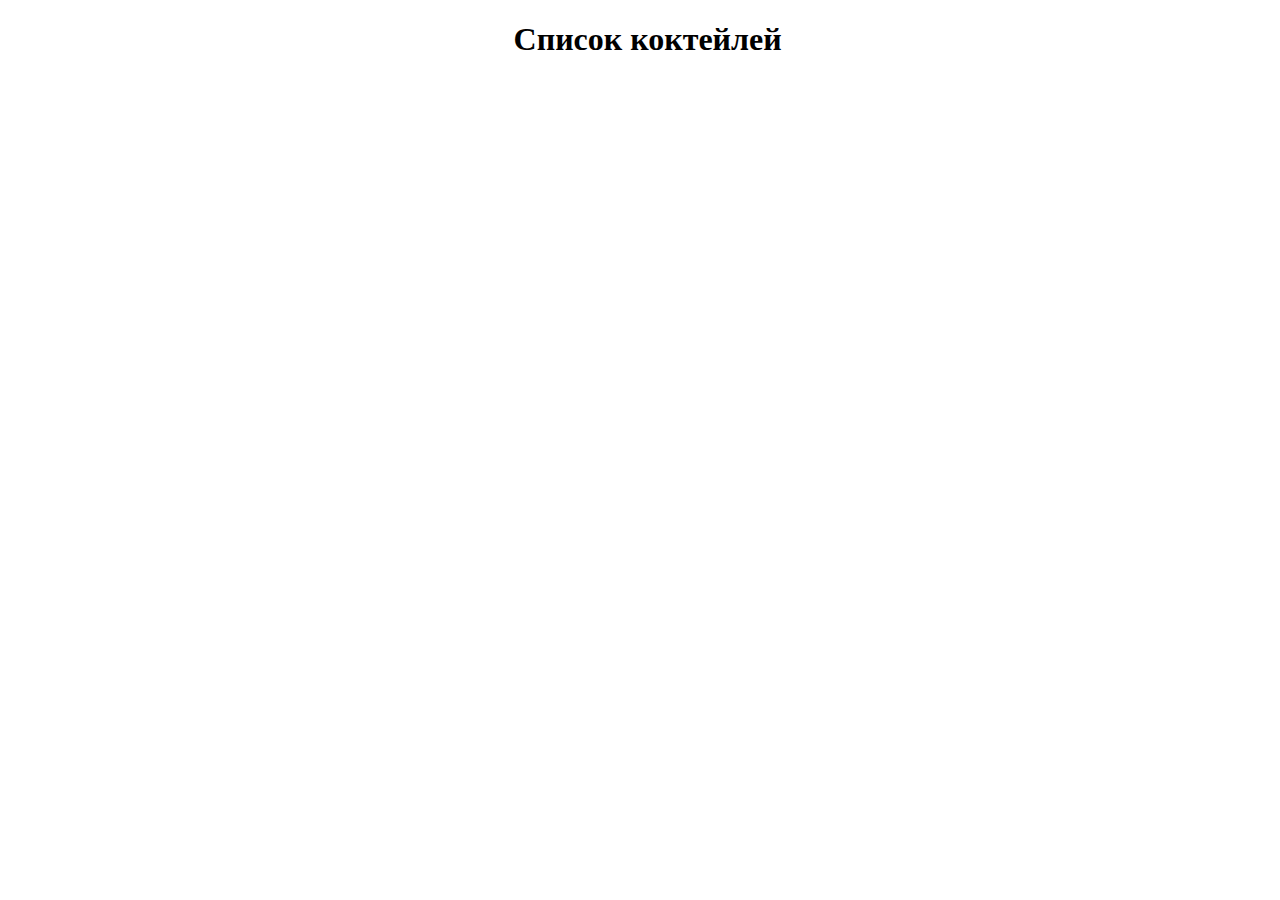
==== TaskByAndrey/task.html @ 2a301100 "ааиапапррнеге" ====
<!DOCTYPE html>
<html lang="en">
<head>
    <meta charset="UTF-8">
    <meta http-equiv="X-UA-Compatible" content="IE=edge">
    <meta name="viewport" content="width=device-width, initial-scale=1.0">
    <link rel="stylesheet" href="task.css">
    <title>Document</title>
</head>
<body>
    <header>
         <h1>Список коктейлей </h1>
            </header>
   <script src="task.js"></script>
</body>
</html>
---- TaskByAndrey/task.css ----
h1{
    
margin-left: 40%;
}
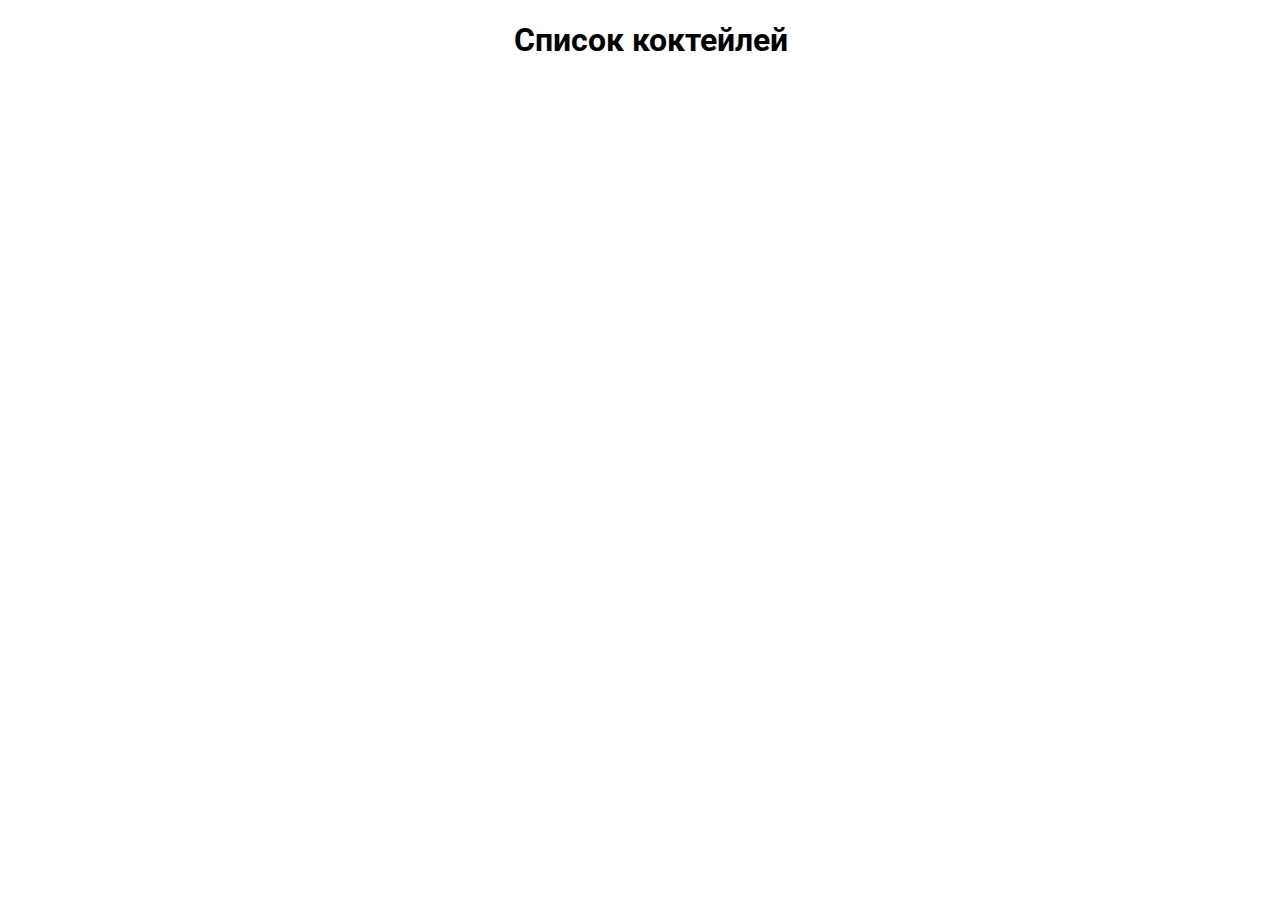
==== commit d3bc5935: "fghngjgh" ====
--- a/TaskByAndrey/task.html
+++ b/TaskByAndrey/task.html
@@ -1,16 +1,22 @@
 <!DOCTYPE html>
 <html lang="en">
-<head>
-    <meta charset="UTF-8">
-    <meta http-equiv="X-UA-Compatible" content="IE=edge">
-    <meta name="viewport" content="width=device-width, initial-scale=1.0">
-    <link rel="stylesheet" href="task.css">
+  <head>
+    <meta charset="UTF-8" />
+    <meta http-equiv="X-UA-Compatible" content="IE=edge" />
+    <meta name="viewport" content="width=device-width, initial-scale=1.0" />
+    <link rel="preconnect" href="https://fonts.googleapis.com">
+<link rel="preconnect" href="https://fonts.gstatic.com" crossorigin>
+<link href="https://fonts.googleapis.com/css2?family=Roboto:ital,wght@1,700&display=swap" rel="stylesheet">
+    <link rel="stylesheet" href="task.css" />
     <title>Document</title>
-</head>
-<body>
+  </head>
+  <body>
     <header>
-         <h1>Список коктейлей </h1>
-            </header>
-   <script src="task.js"></script>
-</body>
-</html>+      <h1>Список коктейлей</h1>
+    </header>    
+      <main>
+        <div class="carts"></div>
+      </main>    
+    <script src="task.js"></script>
+  </body>
+</html>
--- a/TaskByAndrey/task.css
+++ b/TaskByAndrey/task.css
@@ -1,4 +1,27 @@
+body{
+    font-family: 'Roboto', sans-serif;
+}
 h1{
     
 margin-left: 40%;
 }
+img{
+   max-width:  170px;
+    max-height:  170px;
+}
+ .carts{    
+    display: grid;
+    gap: 1rem ;
+    grid-template-columns: repeat(5, 250px);    
+}
+
+
+.carts > * {
+    border: 2px solid rgb(17, 16, 17);
+    border-radius: 10px;
+    padding: 1rem;
+    background-color: antiquewhite;
+    font-size: 17px;
+   
+}
+
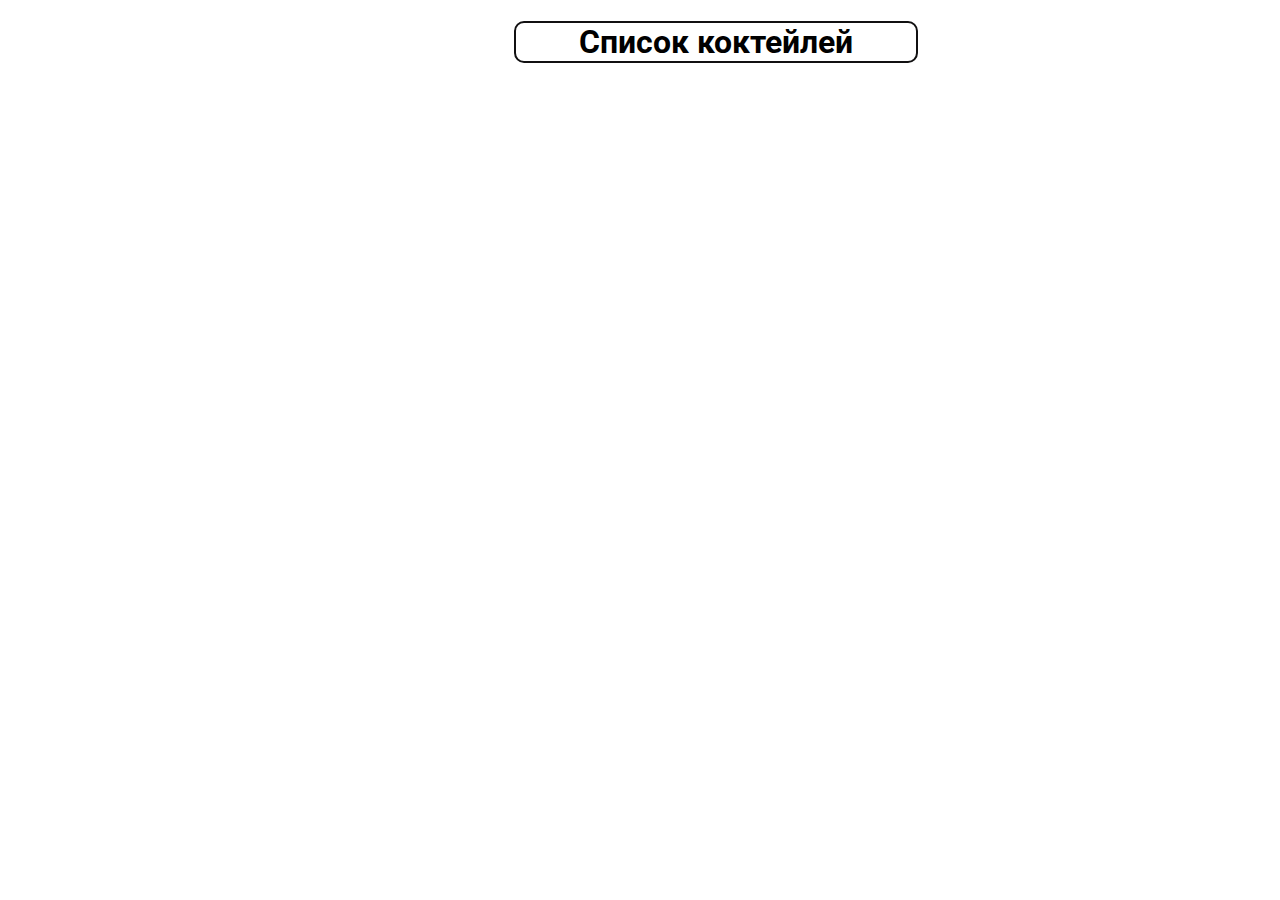
==== commit 105d47ab: "hnbmm" ====
--- a/TaskByAndrey/task.html
+++ b/TaskByAndrey/task.html
@@ -4,19 +4,22 @@
     <meta charset="UTF-8" />
     <meta http-equiv="X-UA-Compatible" content="IE=edge" />
     <meta name="viewport" content="width=device-width, initial-scale=1.0" />
-    <link rel="preconnect" href="https://fonts.googleapis.com">
-<link rel="preconnect" href="https://fonts.gstatic.com" crossorigin>
-<link href="https://fonts.googleapis.com/css2?family=Roboto:ital,wght@1,700&display=swap" rel="stylesheet">
+    <link rel="preconnect" href="https://fonts.googleapis.com" />
+    <link rel="preconnect" href="https://fonts.gstatic.com" crossorigin />
+    <link
+      href="https://fonts.googleapis.com/css2?family=Roboto:ital,wght@1,700&display=swap"
+      rel="stylesheet"
+    />
     <link rel="stylesheet" href="task.css" />
     <title>Document</title>
   </head>
   <body>
     <header>
       <h1>Список коктейлей</h1>
-    </header>    
-      <main>
-        <div class="carts"></div>
-      </main>    
+    </header>
+    <main>
+      <div class="carts"></div>
+    </main>
     <script src="task.js"></script>
   </body>
 </html>
--- a/TaskByAndrey/task.css
+++ b/TaskByAndrey/task.css
@@ -1,27 +1,46 @@
-body{
-    font-family: 'Roboto', sans-serif;
+body {
+  font-family: "Roboto", sans-serif;
 }
-h1{
-    
-margin-left: 40%;
+h1 {
+  margin-left: 40%;
+  width: 400px;
+  text-align: center;
+   border: 2px solid rgb(17, 16, 17);
+  border-radius: 10px;
 }
-img{
-   max-width:  170px;
-    max-height:  170px;
-}
- .carts{    
-    display: grid;
-    gap: 1rem ;
-    grid-template-columns: repeat(5, 250px);    
+img {
+  max-width: 170px;
+  max-height: 170px;
 }
 
 
-.carts > * {
-    border: 2px solid rgb(17, 16, 17);
-    border-radius: 10px;
-    padding: 1rem;
-    background-color: antiquewhite;
-    font-size: 17px;
-   
+.carts {
+  display: grid;
+  gap: 1rem;
+  grid-template-columns: repeat(5, 250px);
+  background-image: url(https://wmpics.pics/di-BX32.jpg);
 }
 
+.carts > * {
+  border: 2px solid rgb(17, 16, 17);
+  border-radius: 10px;
+  padding: 1rem;
+  background-color: antiquewhite;
+  font-size: 17px;
+}
+@media screen and (max-width: 1330px) {
+  .carts {
+    grid-template-columns: repeat(4, 250px);
+  }
+}
+
+@media screen and (max-width: 1068px) {
+  .carts {
+    grid-template-columns: repeat(3, 250px);
+  }
+}
+@media screen and (max-width: 803px) {
+  .carts {
+    grid-template-columns: repeat(2, 250px);
+  }
+}
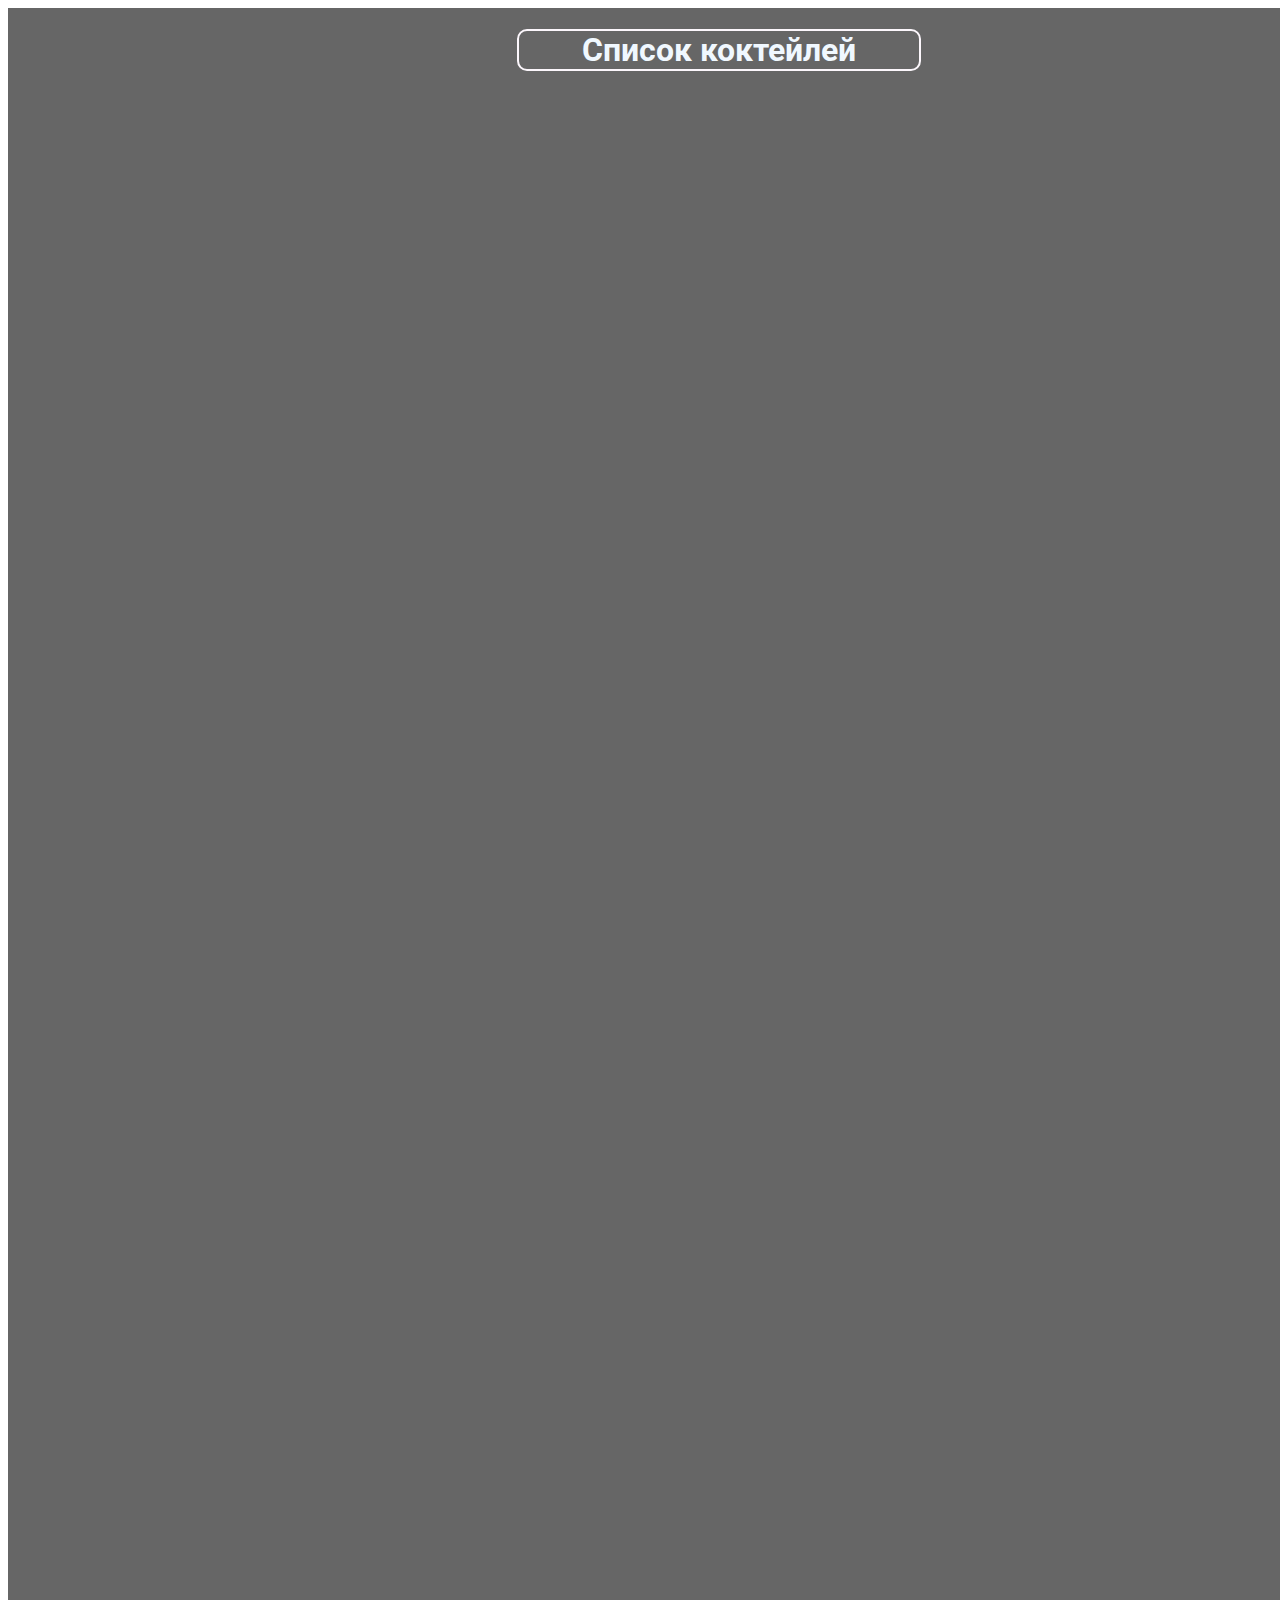
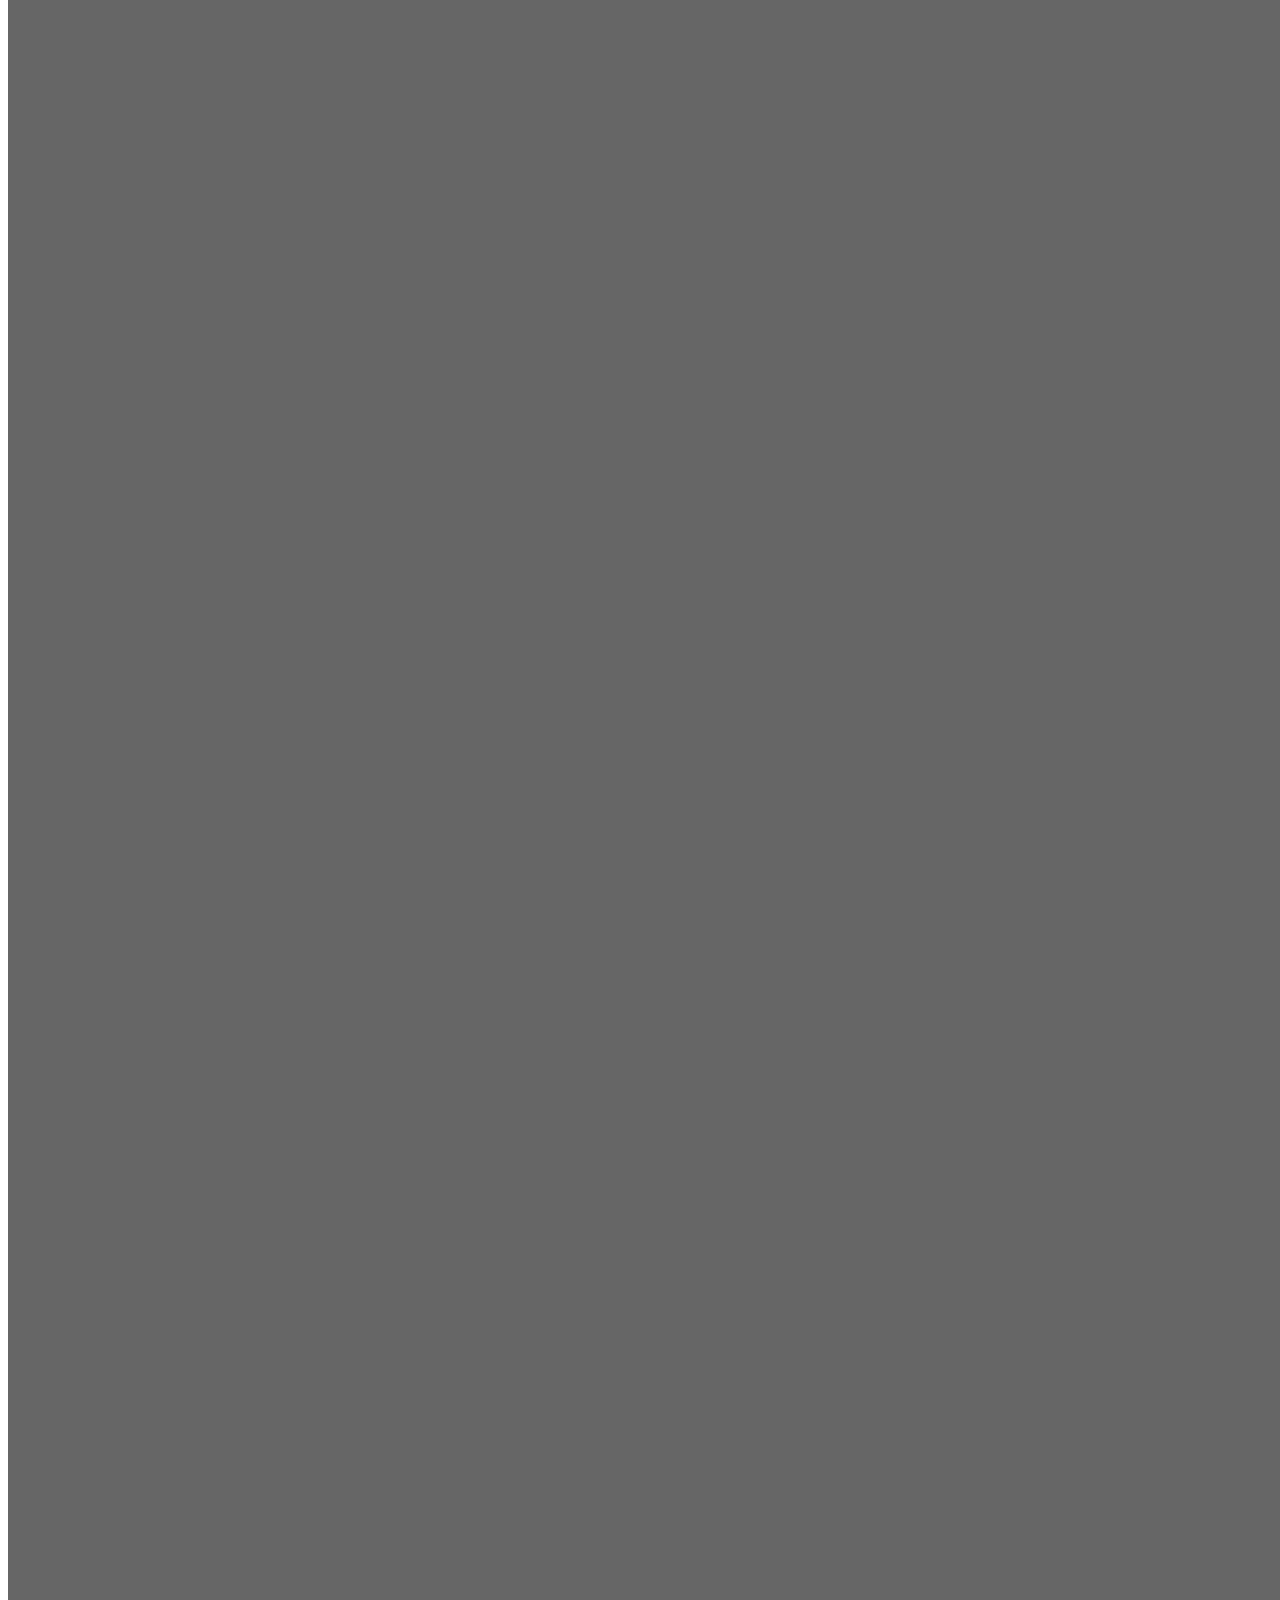
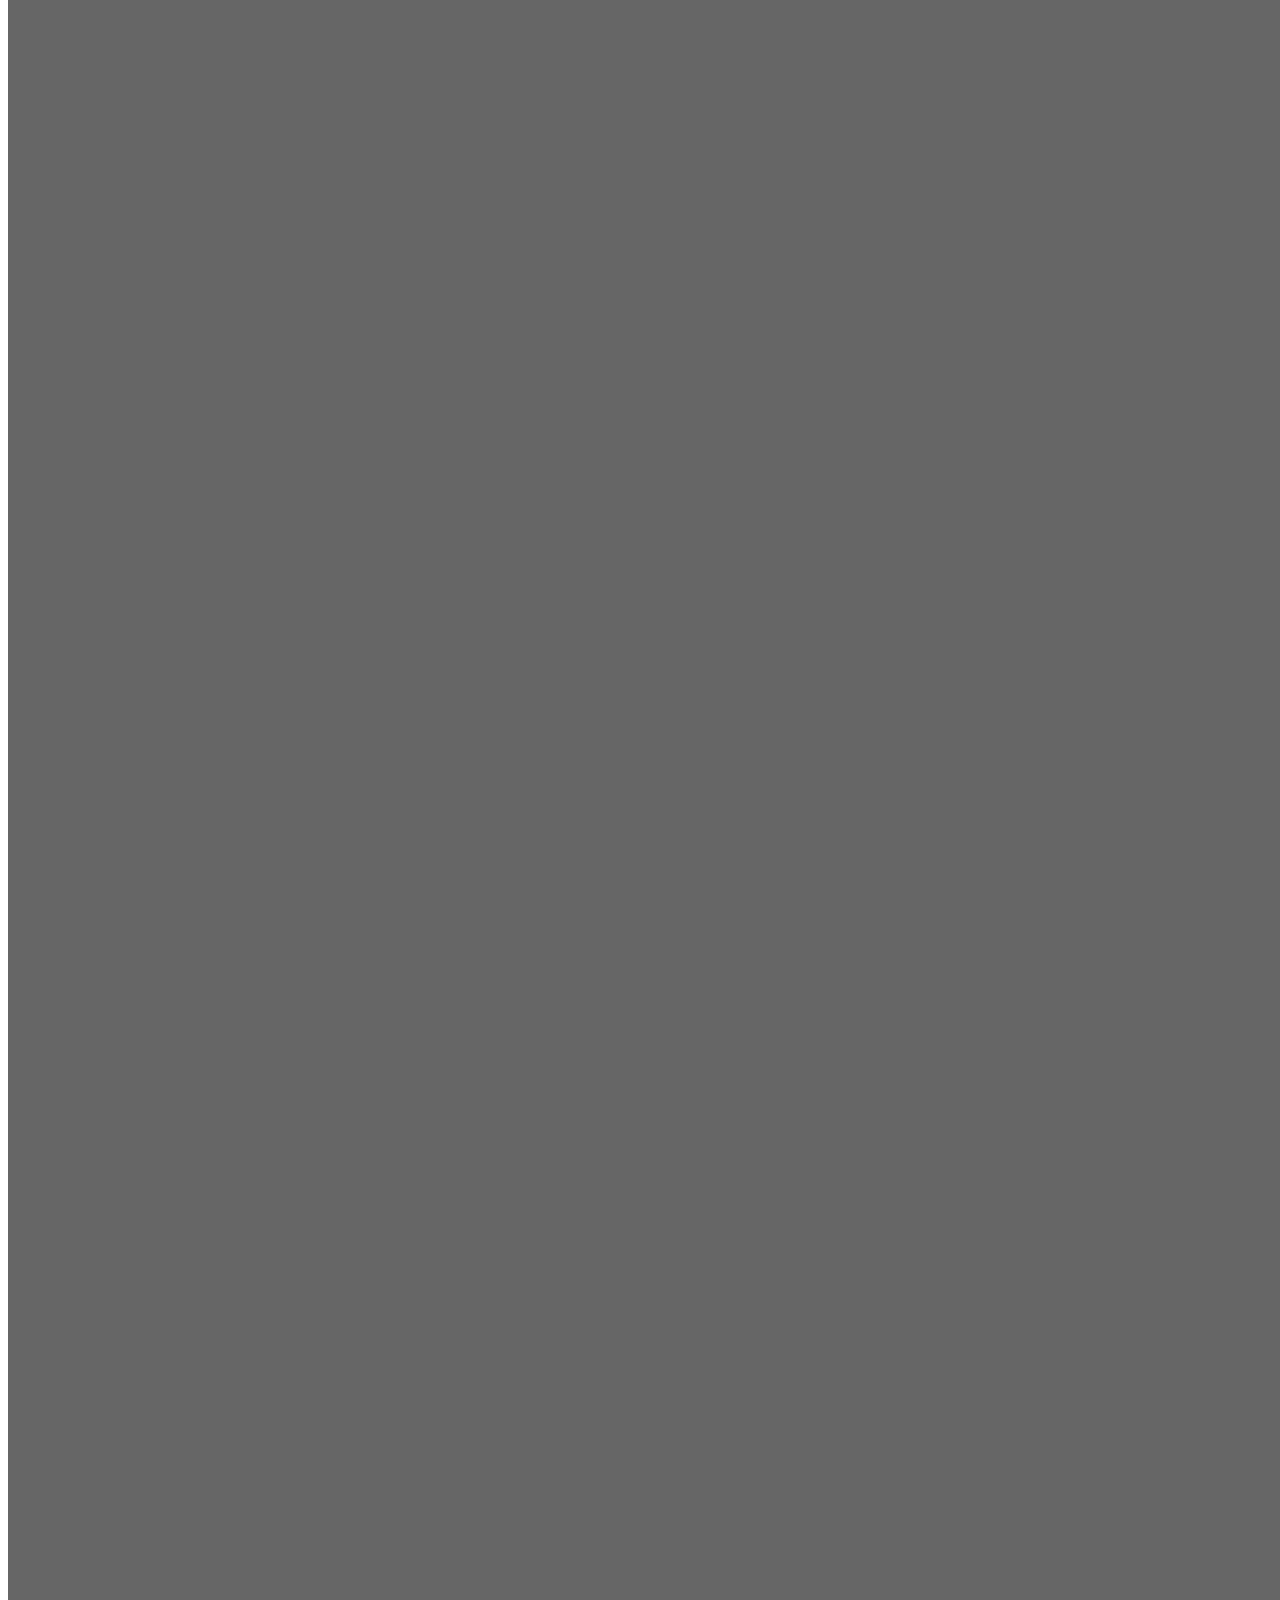
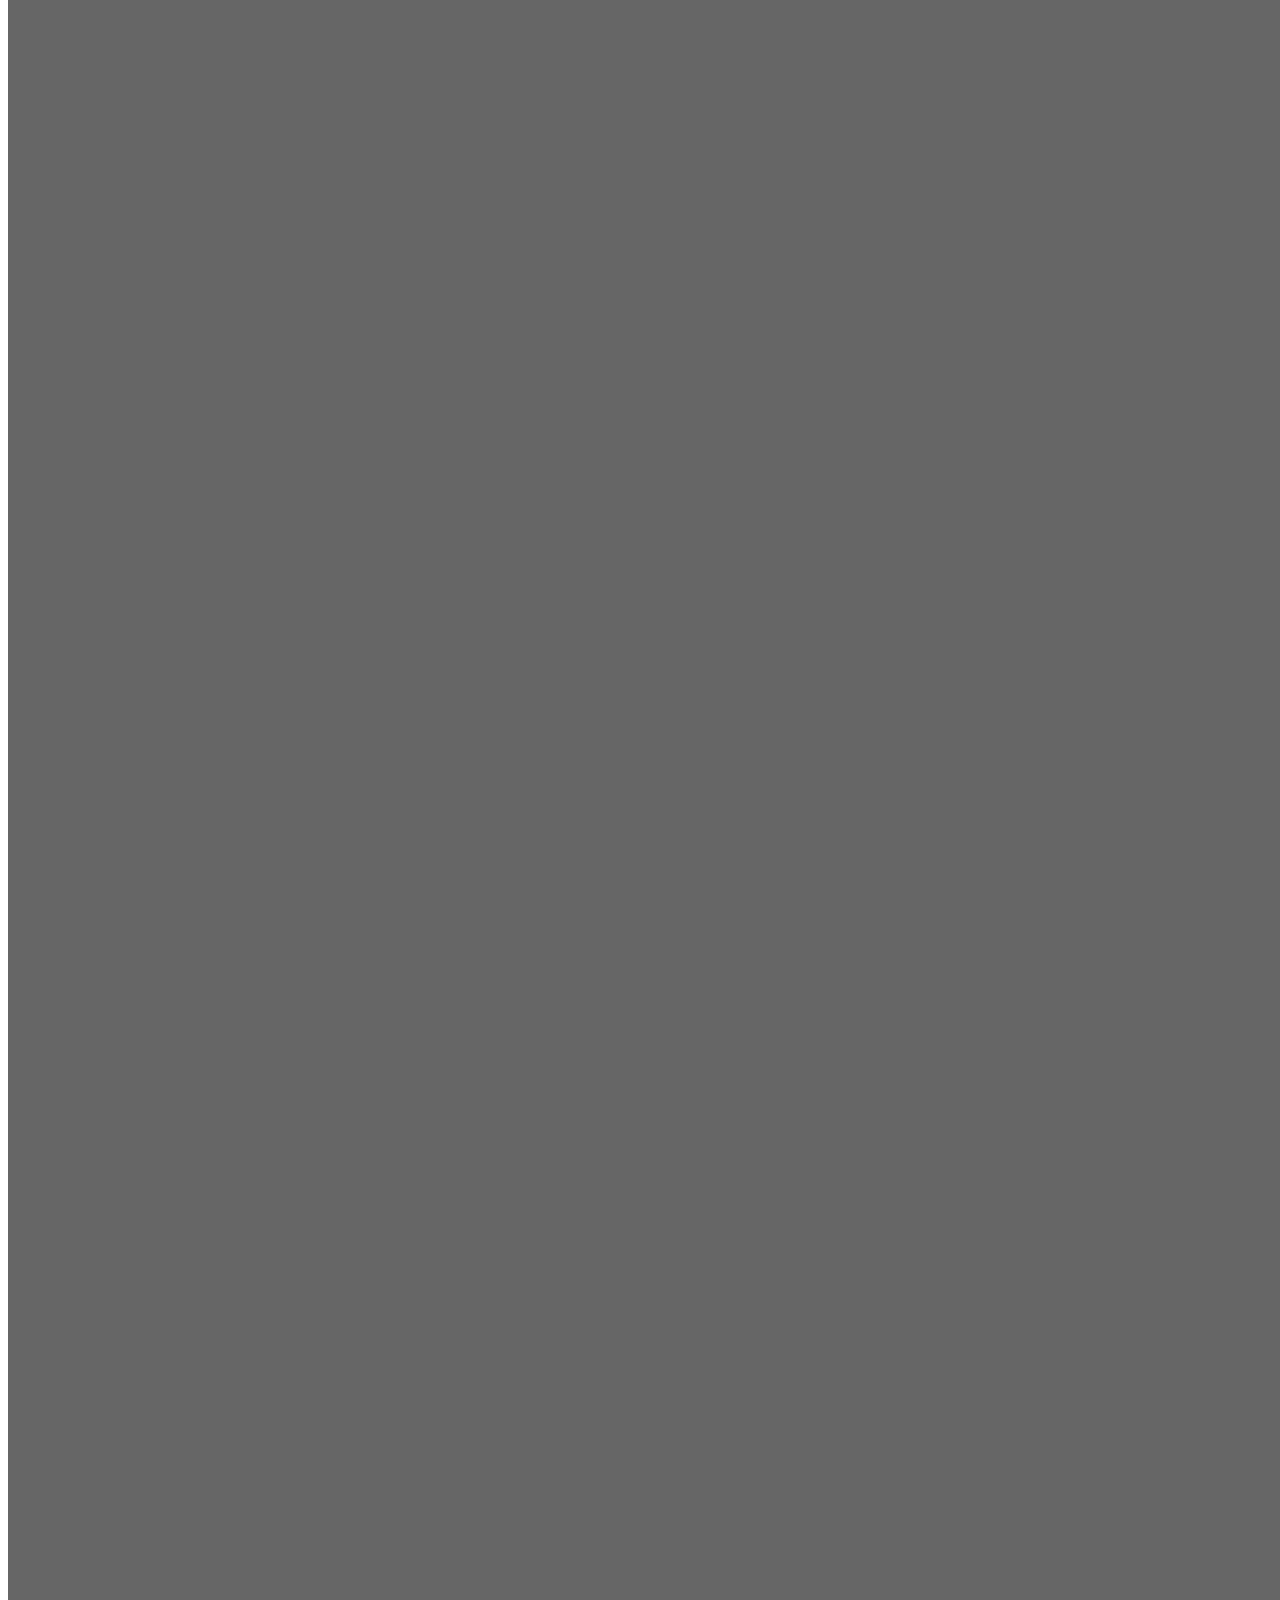
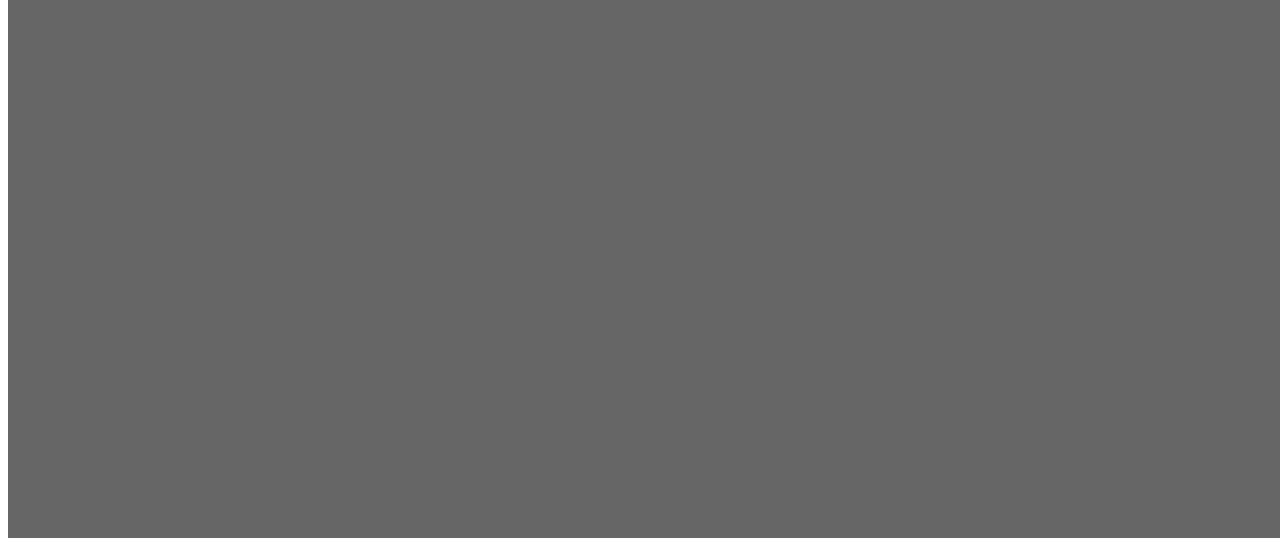
==== commit b213216c: "lkkbll" ====
--- a/TaskByAndrey/task.html
+++ b/TaskByAndrey/task.html
@@ -11,14 +11,16 @@
       rel="stylesheet"
     />
     <link rel="stylesheet" href="task.css" />
-    <title>Document</title>
+    <title>Коктейли</title>
   </head>
   <body>
-    <header>
-      <h1>Список коктейлей</h1>
-    </header>
     <main>
-      <div class="carts"></div>
+      <div class="background"></div>
+      <div class="background-black"></div>
+      <div class="container">
+        <h1>Список коктейлей</h1>
+        <div class="carts"></div>
+      </div>
     </main>
     <script src="task.js"></script>
   </body>
--- a/TaskByAndrey/task.css
+++ b/TaskByAndrey/task.css
@@ -5,29 +5,53 @@
   margin-left: 40%;
   width: 400px;
   text-align: center;
-   border: 2px solid rgb(17, 16, 17);
+  color: aliceblue;
+  border: 2px solid rgb(252, 247, 252);
   border-radius: 10px;
 }
 img {
-  max-width: 170px;
+  max-width: 190px;
   max-height: 170px;
 }
-
+.background-black {
+  position: absolute;
+  background-color: black;
+  width: 100%;
+  height: 770vh;
+  opacity: 0.6;
+  z-index: 1;
+}
+.background {
+  position: absolute;
+  background-image: url(https://wmpics.pics/di-BX32.jpg);
+  width: 100%;
+  height: 770vh;
+  filter: blur(3px);
+  z-index: 0;
+}
+.container {
+  position: absolute;
+  margin: 0 auto;
+  display: flex;
+  flex-wrap: wrap;
+  z-index: 2;
+}
 
 .carts {
   display: grid;
   gap: 1rem;
   grid-template-columns: repeat(5, 250px);
-  background-image: url(https://wmpics.pics/di-BX32.jpg);
 }
 
-.carts > * {
+.cart {
   border: 2px solid rgb(17, 16, 17);
   border-radius: 10px;
   padding: 1rem;
   background-color: antiquewhite;
+  text-align: center;
   font-size: 17px;
 }
+
 @media screen and (max-width: 1330px) {
   .carts {
     grid-template-columns: repeat(4, 250px);
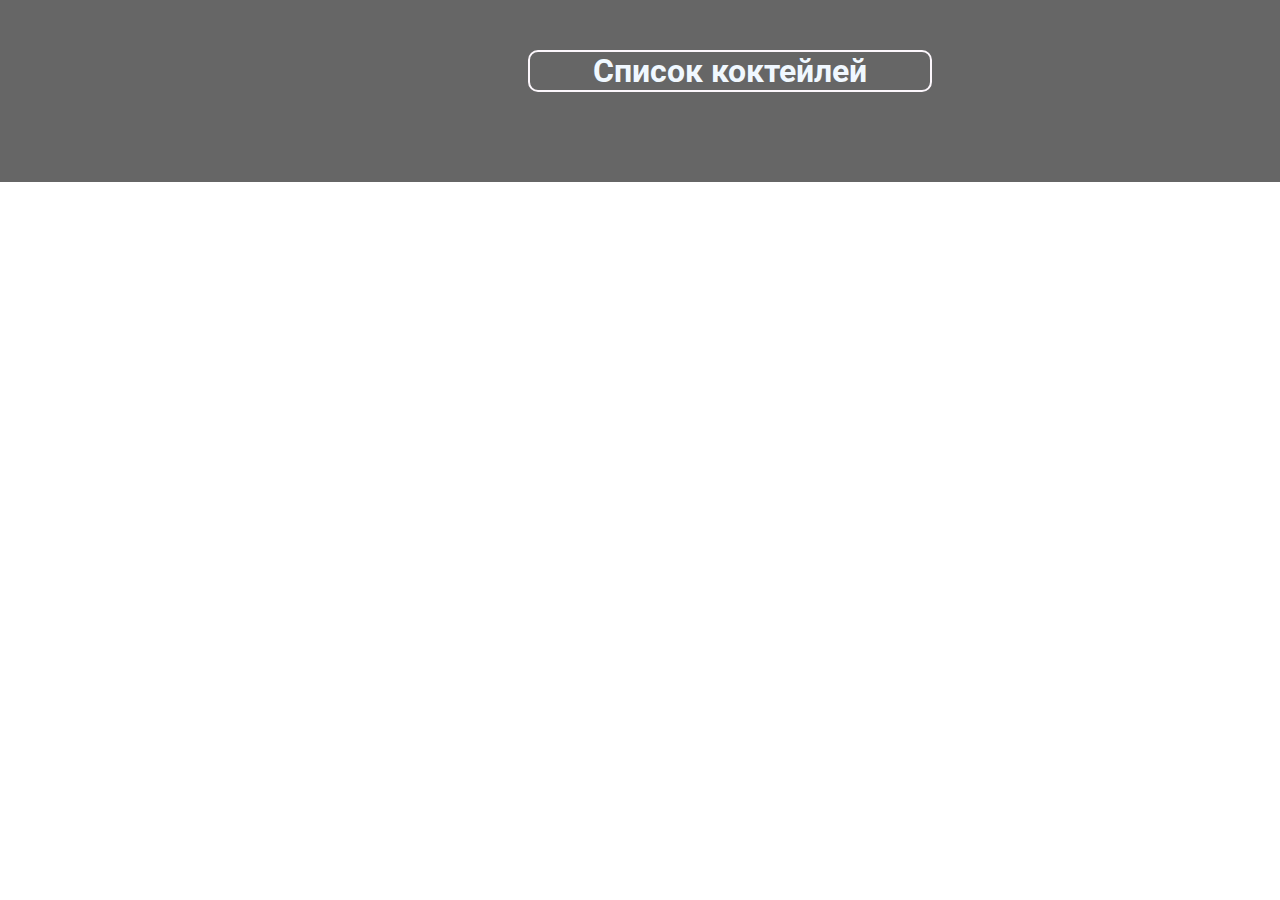
==== commit 16648082: "hgfhgjgh" ====
--- a/TaskByAndrey/task.html
+++ b/TaskByAndrey/task.html
@@ -16,7 +16,7 @@
   <body>
     <main>
       <div class="background"></div>
-      <div class="background-black"></div>
+     
       <div class="container">
         <h1>Список коктейлей</h1>
         <div class="carts"></div>
--- a/TaskByAndrey/task.css
+++ b/TaskByAndrey/task.css
@@ -1,8 +1,14 @@
+*{
+  margin: 0;
+  padding: 0;
+}
 body {
   font-family: "Roboto", sans-serif;
 }
+
 h1 {
   margin-left: 40%;
+  margin-bottom: 40px;
   width: 400px;
   text-align: center;
   color: aliceblue;
@@ -13,28 +19,38 @@
   max-width: 190px;
   max-height: 170px;
 }
-.background-black {
+main{
+  position: relative; 
+}
+
+main::after{
+  content: '';
   position: absolute;
   background-color: black;
-  width: 100%;
-  height: 770vh;
   opacity: 0.6;
-  z-index: 1;
+  top: 0;
+  bottom: 0;
+  left: 0;
+  right: 0;  
 }
+
 .background {
-  position: absolute;
-  background-image: url(https://wmpics.pics/di-BX32.jpg);
-  width: 100%;
-  height: 770vh;
-  filter: blur(3px);
+  position: absolute; 
+   background-image: url(https://wmpics.pics/di-BX32.jpg);  
+  top: 0;
+  bottom: 0;
+  left: 0;
+  right: 0;
+  filter: blur(5px);
   z-index: 0;
 }
-.container {
-  position: absolute;
+.container {  
+  position: relative; 
+   max-width: 1117px;
   margin: 0 auto;
-  display: flex;
-  flex-wrap: wrap;
-  z-index: 2;
+  padding-top: 50px;
+  padding-bottom: 50px;
+   z-index: 10;
 }
 
 .carts {
